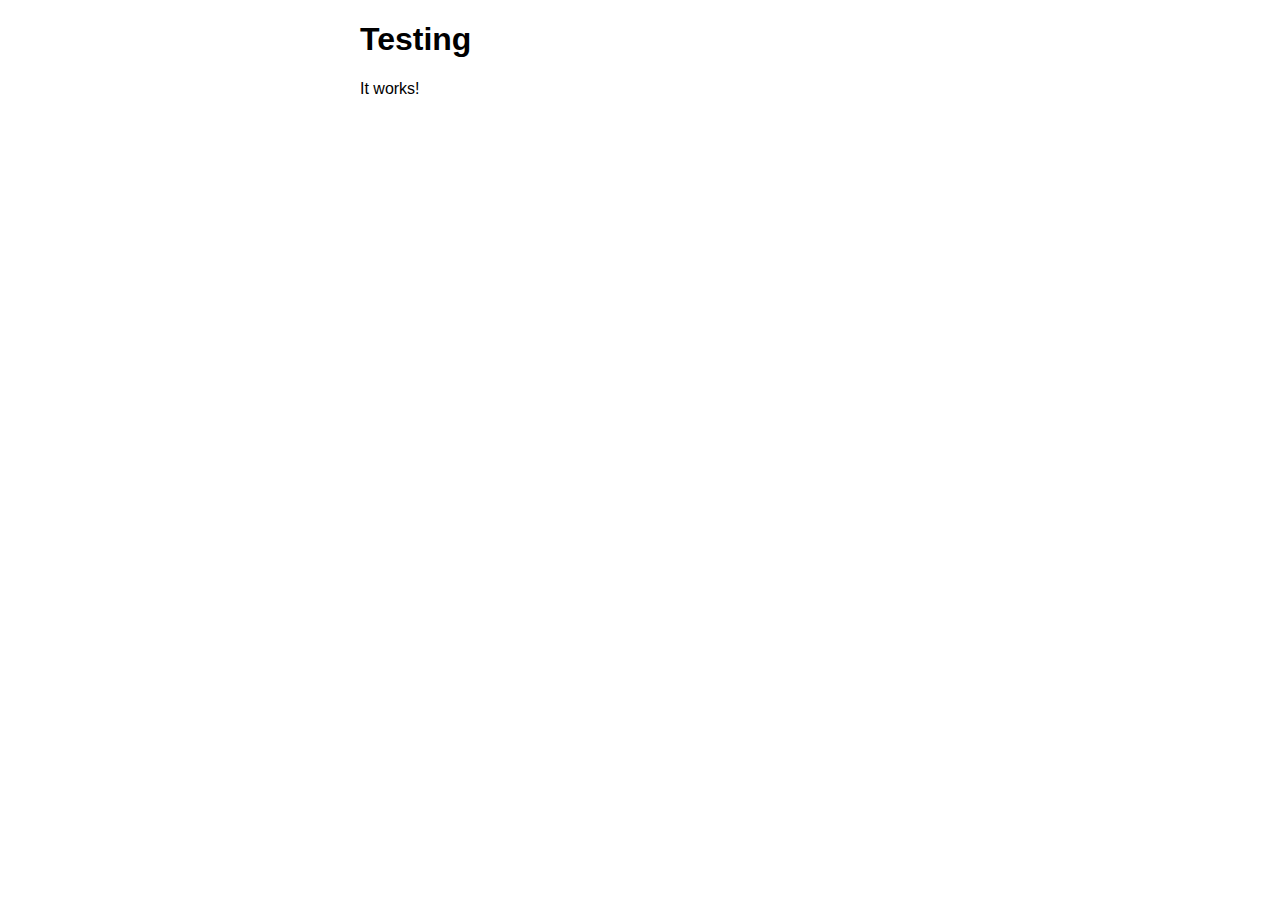
==== index.html @ 1953c304 "first commit" ====
<!DOCTYPE html>
<html>
<head>
<title>OpenGeo Parcels</title>
<style>
    body {
        width: 35em;
        margin: 0 auto;
        font-family: Tahoma, Verdana, Arial, sans-serif;
    }
</style>
</head>
<body>
<h1>Testing</h1>
<p>It works!</p>
</body>
</html>
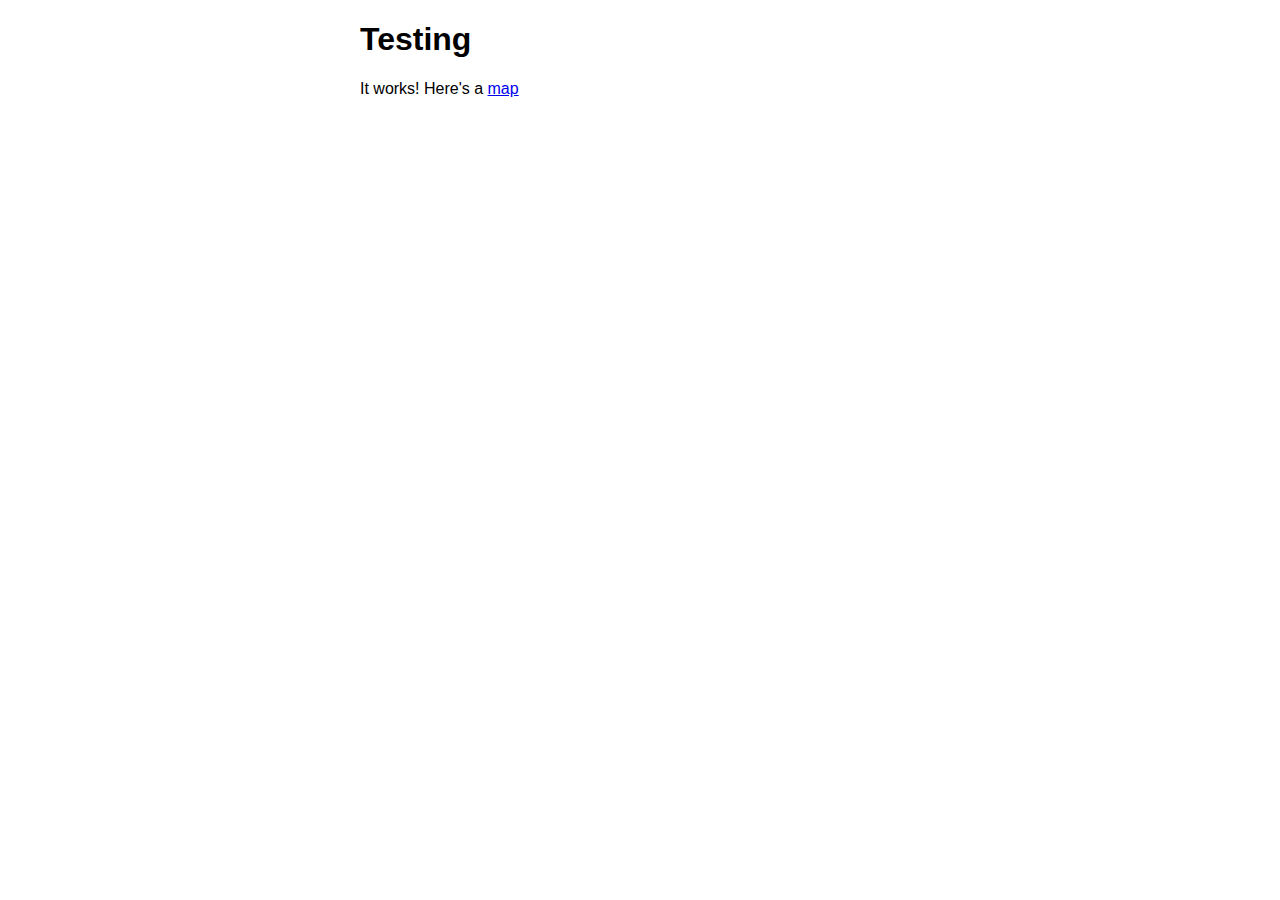
==== commit c38252ba: "first working commit" ====
--- a/index.html
+++ b/index.html
@@ -12,6 +12,6 @@
 </head>
 <body>
 <h1>Testing</h1>
-<p>It works!</p>
+<p>It works! Here's a <a href=map.html>map</a></p>
 </body>
 </html>
